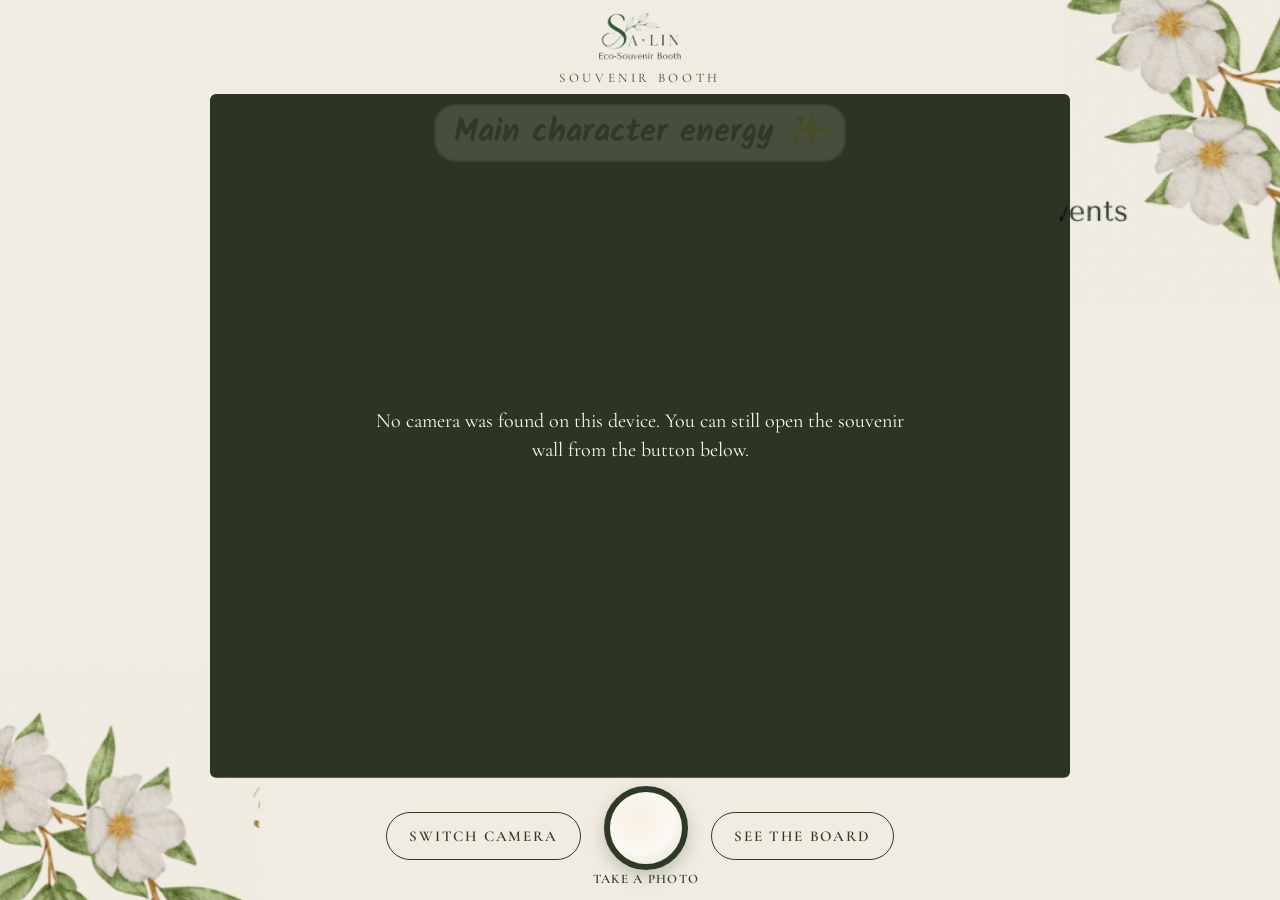
==== index.html @ fa70466e "Add SALIN Souvenir Booth PWA for the event iPad. Static booth and souvenir wall with on-device photo" ====
<!DOCTYPE html>
<html lang="en">
<head>
  <meta charset="utf-8">
  <meta name="viewport" content="width=device-width, initial-scale=1, viewport-fit=cover">
  <meta name="theme-color" content="#2F3A26">
  <meta name="apple-mobile-web-app-capable" content="yes">
  <meta name="mobile-web-app-capable" content="yes">
  <meta name="apple-mobile-web-app-status-bar-style" content="default">
  <meta name="apple-mobile-web-app-title" content="SALIN Booth">
  <title>SALIN Souvenir Booth</title>
  <link rel="manifest" href="manifest.json">
  <link rel="icon" type="image/png" sizes="192x192" href="assets/icons/icon-192.png">
  <link rel="apple-touch-icon" href="assets/icons/apple-touch-icon.png">
  <link rel="stylesheet" href="styles.css">
</head>
<body>
  <img class="fl fl-tr" src="assets/flower_tr.png" alt="" width="230" height="315">
  <img class="fl fl-bl" src="assets/flower_bl.png" alt="" width="270" height="241">

  <!-- BOOTH -->
  <section id="view-booth" class="view view-booth" aria-label="Photo booth">
    <header class="booth-head">
      <button type="button" class="logo-hit js-logo" title="SALIN" aria-label="SALIN logo">
        <img src="assets/logo.png" alt="SA·LIN Eco-Souvenir Booth">
      </button>
      <p class="eyebrow">Souvenir booth</p>
    </header>
    <div class="camera-stage">
      <div class="camera-frame">
        <video id="cam" autoplay muted playsinline webkit-playsinline></video>
        <div id="compliment" class="compliment" aria-live="polite"><span id="compliment-text"></span></div>
        <div id="countdown" class="countdown hidden" aria-live="assertive"></div>
        <div id="flash" class="flash"></div>
        <div id="cam-error" class="cam-error hidden" role="alert"></div>
      </div>
    </div>
    <div class="booth-actions">
      <button type="button" class="btn btn-ghost" id="btn-switch">Switch camera</button>
      <button type="button" class="shutter-wrap" id="btn-shutter" aria-label="Take a photo">
        <span class="shutter" aria-hidden="true"></span>
        <span class="shutter-label">Take a photo</span>
      </button>
      <button type="button" class="btn btn-ghost" id="btn-see-board">See the board</button>
    </div>
  </section>

  <!-- CAPTION -->
  <section id="view-caption" class="view view-caption hidden" aria-label="Write a message">
    <header class="booth-head">
      <button type="button" class="logo-hit js-logo" title="SALIN" aria-label="SALIN logo">
        <img src="assets/logo.png" alt="SA·LIN Eco-Souvenir Booth">
      </button>
      <p class="eyebrow">Write a short message</p>
    </header>
    <div class="caption-wrap">
      <img id="caption-preview" class="caption-preview" alt="Your photo">
      <p class="caption-label">Add a note for the wall</p>
      <textarea id="caption-input" maxlength="80" rows="2" placeholder="I'm lovin Salin!" autocomplete="off" autocapitalize="sentences"></textarea>
      <p class="char-count"><span id="char-count">0</span>/80</p>
      <div class="btn-row">
        <button type="button" class="btn btn-ghost" id="btn-retake">Retake</button>
        <button type="button" class="btn btn-gold btn-main" id="btn-pin">Pin it!</button>
      </div>
    </div>
  </section>

  <!-- BOARD -->
  <section id="view-board" class="view view-board hidden" aria-label="Souvenir wall">
    <img class="fl fl-tr" src="assets/flower_tr.png" alt="">
    <img class="fl fl-bl" src="assets/flower_bl.png" alt="">
    <header class="board-head">
      <button type="button" class="logo-hit js-logo" title="SALIN" aria-label="SALIN logo">
        <img src="assets/logo.png" alt="SA·LIN Eco-Souvenir Booth">
      </button>
      <div class="board-titles">
        <h1>Souvenir Wall</h1>
        <p id="board-event" class="board-event"></p>
      </div>
    </header>
    <div class="board-scroll" id="board-scroll">
      <div class="board-grid" id="board-grid"></div>
    </div>
    <footer class="board-foot">
      <div id="thanks-bar" class="thanks-bar hidden">
        <p>Thank you! Your photo is on the wall.</p>
        <button type="button" class="btn btn-main" id="btn-next">Next guest</button>
      </div>
      <button type="button" class="btn btn-ghost hidden" id="btn-back-booth">Back to booth</button>
      <p class="board-tag">Snap · Write · Pin it</p>
    </footer>
  </section>

  <!-- PIN GATE -->
  <div id="pin-modal" class="modal hidden" role="dialog" aria-modal="true" aria-labelledby="pin-title">
    <div class="modal-card">
      <h2 id="pin-title">Host access</h2>
      <div class="pin-dots" id="pin-dots" aria-hidden="true"></div>
      <div class="pad" id="pin-pad"></div>
      <p class="pad-msg" id="pin-msg"></p>
      <div class="btn-row" style="margin-top:14px">
        <button type="button" class="btn btn-ghost" id="btn-pin-cancel">Cancel</button>
      </div>
    </div>
  </div>

  <!-- ADMIN -->
  <div id="admin-modal" class="modal hidden" role="dialog" aria-modal="true" aria-labelledby="admin-title">
    <div class="admin-sheet">
      <header class="admin-head">
        <h2 id="admin-title">Host admin</h2>
        <div class="admin-status">
          <p class="admin-count" id="admin-count">✓ 0 photos saved</p>
          <p class="admin-persist" id="admin-persist"></p>
          <p class="admin-last-backup" id="admin-last-backup"></p>
        </div>
        <button type="button" class="btn btn-ghost" id="btn-admin-close">Close</button>
      </header>
      <p id="host-warn" class="admin-error hidden" role="status"></p>
      <p id="admin-backup-error" class="admin-error hidden"></p>

      <section class="admin-section">
        <h3>Event photos</h3>
        <div class="btn-row" style="justify-content:flex-start;margin-bottom:12px">
          <button type="button" class="btn" id="btn-export-all">Export all (backup so far)<span id="export-nudge" class="nudge hidden" aria-label="Backup recommended">•</span></button>
          <button type="button" class="btn btn-ghost" id="btn-pick">Pick photos</button>
          <button type="button" class="btn btn-gold hidden" id="btn-export-picked">Export selected</button>
          <button type="button" class="btn btn-ghost" id="btn-new-event">Start new event</button>
          <button type="button" class="btn btn-ghost" id="btn-setup-tips">Setup tips</button>
        </div>
        <p id="pick-hint" class="hidden" style="margin:0 0 10px;color:var(--muted)">Tick the photos to include, then tap Export selected. Guests never see this.</p>
        <div class="admin-grid" id="admin-grid"></div>
      </section>

      <section class="admin-section">
        <h3>Cloud backup</h3>
        <div class="switch-row">
          <button type="button" class="switch" id="backup-toggle" aria-pressed="false" aria-label="Cloud backup on or off"></button>
          <span id="backup-toggle-label">Off — photos stay on this tablet only</span>
        </div>
        <div class="field">
          <label for="backup-url">Web App URL</label>
          <input type="url" id="backup-url" placeholder="https://script.google.com/macros/s/…/exec" autocomplete="off" spellcheck="false">
        </div>
        <div class="field">
          <label for="backup-secret">Secret</label>
          <input type="password" id="backup-secret" placeholder="Paste the secret from the setup log" autocomplete="off" spellcheck="false">
        </div>
        <div class="field">
          <label for="event-name">Event name</label>
          <input type="text" id="event-name" maxlength="80" placeholder="SALIN Eco Souvenir Bar">
        </div>
        <div class="field">
          <label for="event-date">Event date</label>
          <input type="date" id="event-date">
        </div>
        <div class="btn-row" style="justify-content:flex-start">
          <button type="button" class="btn btn-ghost" id="btn-test">Test connection</button>
        </div>
        <p class="test-msg" id="test-msg"></p>
      </section>

      <section class="admin-section">
        <h3>Change PIN</h3>
        <div class="field">
          <label for="new-pin">New 4-digit PIN</label>
          <input type="password" id="new-pin" inputmode="numeric" maxlength="8" placeholder="1234" autocomplete="off">
        </div>
        <div class="btn-row" style="justify-content:flex-start">
          <button type="button" class="btn btn-ghost" id="btn-save-pin">Save PIN</button>
        </div>
        <p class="test-msg" id="pin-save-msg"></p>
      </section>
    </div>
  </div>

  <!-- START NEW EVENT -->
  <div id="newevent-modal" class="modal hidden" role="dialog" aria-modal="true" aria-labelledby="ne-title">
    <div class="modal-card ne-card">
      <h2 id="ne-title">Start new event</h2>

      <div id="ne-step-a" class="ne-step">
        <p id="ne-export-copy">Did you export this event's photos?</p>
        <p id="ne-export-count" class="ne-count"></p>
        <div class="btn-row">
          <button type="button" class="btn" id="ne-export-now">Export now</button>
          <button type="button" class="btn btn-ghost" id="ne-skip-export">Skip</button>
        </div>
      </div>

      <div id="ne-step-b" class="ne-step hidden">
        <p>Enter the host PIN to continue.</p>
        <div class="pin-dots" id="ne-pin-dots" aria-hidden="true"></div>
        <div class="pad" id="ne-pin-pad"></div>
        <p class="pad-msg" id="ne-pin-msg"></p>
      </div>

      <div id="ne-step-c" class="ne-step hidden">
        <p>This will clear the wall on this tablet (photos already in Google Drive stay there). Type <strong>CLEAR</strong> to enable the button.</p>
        <div class="field">
          <label for="ne-clear-type">Type CLEAR</label>
          <input type="text" id="ne-clear-type" autocomplete="off" spellcheck="false" placeholder="CLEAR">
        </div>
        <button type="button" class="btn btn-danger btn-block" id="ne-clear-wall" disabled>Clear wall</button>
      </div>

      <div id="ne-step-d" class="ne-step hidden">
        <p>Name the new event. The date will print on each souvenir photo, under “Souvenir Album”.</p>
        <div class="field">
          <label for="ne-event-name">Event name</label>
          <input type="text" id="ne-event-name" maxlength="80" placeholder="SALIN Eco Souvenir Bar">
        </div>
        <div class="field">
          <label for="ne-event-date">Event date</label>
          <input type="date" id="ne-event-date">
        </div>
        <button type="button" class="btn btn-block" id="ne-start">Start this event</button>
      </div>

      <div class="btn-row" style="margin-top:16px">
        <button type="button" class="btn btn-ghost" id="ne-cancel">Cancel</button>
      </div>
    </div>
  </div>

  <!-- SETUP TIPS (host only) -->
  <div id="setup-modal" class="modal hidden" role="dialog" aria-modal="true" aria-labelledby="setup-title">
    <div class="admin-sheet setup-sheet">
      <header class="admin-head">
        <h2 id="setup-title">Setup tips</h2>
        <button type="button" class="btn btn-ghost" id="btn-setup-close">Close</button>
      </header>
      <div class="setup-body" id="setup-body">
        <ol class="setup-list">
          <li>Open the booth from its <strong>https</strong> link (not a downloaded file). The camera needs a secure page.</li>
          <li>Add it to the Home Screen so photos are better protected and it opens like an app.
            <ul>
              <li><strong>iPad:</strong> Share button → <strong>Add to Home Screen</strong>.</li>
              <li><strong>Android:</strong> browser menu → <strong>Add to Home Screen</strong> or <strong>Install app</strong>.</li>
            </ul>
          </li>
          <li>During the event, lock the tablet to this app so guests cannot leave it.
            <ul>
              <li><strong>iPad Guided Access:</strong> Settings → Accessibility → Guided Access, turn it on, then triple-click the side (or Home) button to start. Set a passcode you remember.</li>
              <li><strong>Android app pinning:</strong> Settings → Security → App pinning (wording varies). Pin the SALIN booth, then use your PIN or fingerprint to unpin.</li>
            </ul>
          </li>
          <li>Never use a private or incognito tab. Photos may disappear when the tab closes.</li>
          <li>Never clear this browser's data or “website data” before you have exported the photos.</li>
          <li>At the end of the event, open Host admin (press and hold the logo) and tap <strong>Export all (backup so far)</strong>. Keep that ZIP in a safe place. If Cloud backup is on, also check that the Drive count matches.</li>
        </ol>
      </div>
    </div>
  </div>

  <script src="js/storage.js"></script>
  <script src="js/zip.js"></script>
  <script src="js/frame.js"></script>
  <script src="js/backup.js"></script>
  <script src="js/compliments.js"></script>
  <script src="js/app.js"></script>
</body>
</html>
---- styles.css ----
@font-face {
  font-family: "Kalam";
  src: url("assets/fonts/Kalam-Bold.ttf") format("truetype");
  font-weight: 700;
  font-style: normal;
  font-display: swap;
}
@font-face {
  font-family: "Cormorant Garamond";
  src: url("assets/fonts/CormorantGaramond.ttf") format("truetype");
  font-weight: 400 700;
  font-style: normal;
  font-display: swap;
}
@font-face {
  font-family: "Cormorant Garamond";
  src: url("assets/fonts/CormorantGaramond-Italic.ttf") format("truetype");
  font-weight: 400 700;
  font-style: italic;
  font-display: swap;
}

:root {
  --olive: #2F3A26;
  --cream: #F1ECE2;
  --board: #EFE8DA;
  --card: #FBF9F4;
  --gold: #B08D57;
  --ink: #3E4A33;
  --muted: #8A7A5C;
  --shadow: rgba(60, 55, 40, 0.22);
  --safe-t: env(safe-area-inset-top, 0px);
  --safe-b: env(safe-area-inset-bottom, 0px);
  --safe-l: env(safe-area-inset-left, 0px);
  --safe-r: env(safe-area-inset-right, 0px);
  --app-h: 100dvh;
  --vv-top: 0px;
}

*, *::before, *::after { box-sizing: border-box; }
html, body {
  margin: 0;
  padding: 0;
  width: 100%;
  max-width: 100%;
  height: 100%;
  overflow: hidden;
  background: var(--cream);
  color: var(--olive);
  font-family: "Cormorant Garamond", "Palatino Linotype", Palatino, "Times New Roman", serif;
}
img { max-width: 100%; height: auto; display: block; }
button, input, textarea { font: inherit; }
button {
  touch-action: manipulation;
  -webkit-tap-highlight-color: transparent;
  appearance: none;
  -webkit-appearance: none;
  border: 0;
  cursor: pointer;
}
.hidden { display: none !important; }

/* ---------- shared buttons ---------- */
.btn {
  display: inline-flex;
  align-items: center;
  justify-content: center;
  min-height: 48px;
  min-width: 48px;
  padding: 12px 22px;
  border-radius: 999px;
  background: var(--olive);
  color: var(--card);
  letter-spacing: 0.12em;
  text-transform: uppercase;
  font-size: 15px;
  font-weight: 600;
  line-height: 1.2;
  text-align: center;
  box-shadow: 0 4px 12px rgba(47, 58, 38, 0.18);
}
.btn:disabled { opacity: 0.5; cursor: default; }
.btn-gold { background: var(--gold); color: #fff; }
.btn-ghost {
  background: transparent;
  color: var(--olive);
  box-shadow: none;
  border: 1.5px solid var(--olive);
}
.btn-danger { background: #7a3a33; color: #fff; }
.btn-block { width: 100%; }
.btn-main {
  min-height: 64px;
  min-width: 64px;
  padding: 16px 28px;
  font-size: 18px;
}
#btn-pin, #btn-next { min-height: 64px; min-width: 64px; }
.btn-row {
  display: flex;
  flex-wrap: wrap;
  gap: 12px;
  align-items: center;
  justify-content: center;
}

/* ---------- flowers (shared) ---------- */
.fl {
  position: fixed;
  pointer-events: none;
  mix-blend-mode: multiply;
  z-index: 5;
}
.fl-tr { right: -10px; top: -10px; width: min(230px, 28vw); }
.fl-bl { left: -10px; bottom: -10px; width: min(270px, 34vw); }
#view-board .fl { position: absolute; }

/* ---------- views ---------- */
.view {
  position: fixed;
  top: var(--vv-top, 0px);
  left: 0;
  width: 100%;
  height: var(--app-h, 100dvh);
  max-height: var(--app-h, 100dvh);
  overflow: hidden;
}
.view-booth, .view-caption {
  background: var(--cream);
  display: flex;
  flex-direction: column;
  padding: calc(12px + var(--safe-t)) calc(20px + var(--safe-r)) calc(16px + var(--safe-b)) calc(20px + var(--safe-l));
  overflow-x: hidden;
  overflow-y: auto;
}

/* ---------- booth ---------- */
.booth-head {
  display: flex;
  flex-direction: column;
  align-items: center;
  gap: 4px;
  margin-bottom: 8px;
  z-index: 2;
  flex-shrink: 0;
}
.logo-hit {
  min-height: 48px;
  min-width: 48px;
  display: flex;
  align-items: center;
  justify-content: center;
  padding: 4px 8px;
  background: none;
  box-shadow: none;
  cursor: pointer;
}
.logo-hit img {
  height: 64px;
  width: auto;
  mix-blend-mode: multiply;
}
.eyebrow {
  font-size: 13px;
  letter-spacing: 0.28em;
  text-transform: uppercase;
  color: var(--ink);
  margin: 0;
}
.camera-stage {
  position: relative;
  flex: 1 1 auto;
  display: flex;
  align-items: center;
  justify-content: center;
  min-height: 0;
  width: 100%;
  max-width: 980px;
  margin: 0 auto;
  overflow: hidden;
}
.camera-frame {
  position: relative;
  width: 100%;
  max-width: 860px;
  max-height: 100%;
  aspect-ratio: 848 / 700;
  height: auto;
  background: #1c1a16;
  border-radius: 6px;
  overflow: hidden;
  isolation: isolate;
  transform: translateZ(0);
  clip-path: inset(0 round 6px);
  -webkit-clip-path: inset(0 round 6px);
  box-shadow: 0 18px 40px rgba(60, 55, 40, 0.18);
}
.camera-frame video, .camera-frame canvas, .camera-frame img.preview {
  position: absolute;
  inset: 0;
  width: 100%;
  height: 100%;
  object-fit: cover;
}
#cam { transform: scaleX(-1) translateZ(0); background: #1c1a16; }
.countdown {
  position: absolute;
  inset: 0;
  display: flex;
  align-items: center;
  justify-content: center;
  font-size: clamp(80px, 22vw, 180px);
  color: #FBF9F4;
  text-shadow: 0 4px 24px rgba(0,0,0,0.35);
  z-index: 3;
  pointer-events: none;
  font-weight: 600;
}
.flash {
  position: absolute;
  inset: 0;
  background: #fff;
  opacity: 0;
  z-index: 4;
  pointer-events: none;
}
.flash.on { animation: flash 0.35s ease-out; }
@keyframes flash {
  0% { opacity: 0.85; }
  100% { opacity: 0; }
}
.cam-error {
  position: absolute;
  inset: 0;
  display: flex;
  align-items: center;
  justify-content: center;
  padding: 24px;
  text-align: center;
  background: rgba(47, 58, 38, 0.88);
  color: var(--card);
  z-index: 3;
  font-size: 20px;
  line-height: 1.45;
}
.cam-error p { margin: 0; max-width: 28em; }
.booth-actions {
  display: flex;
  flex-wrap: wrap;
  gap: 12px;
  align-items: center;
  justify-content: center;
  margin-top: 12px;
  z-index: 2;
  padding-bottom: 4px;
  flex-shrink: 0;
}
.shutter-wrap {
  display: flex;
  flex-direction: column;
  align-items: center;
  justify-content: center;
  gap: 2px;
  background: transparent;
  box-shadow: none;
  border: 0;
  padding: 0;
  min-width: 64px;
  min-height: 64px;
  color: var(--olive);
}
.shutter-label {
  font-family: "Cormorant Garamond", "Palatino Linotype", Palatino, "Times New Roman", serif;
  font-size: 13px;
  letter-spacing: 0.1em;
  text-transform: uppercase;
  font-weight: 600;
  line-height: 1.1;
  white-space: nowrap;
}
.shutter {
  display: block;
  width: 84px;
  height: 84px;
  min-width: 84px;
  min-height: 84px;
  border-radius: 50%;
  background: radial-gradient(circle at 40% 36%, #f7efe2, #FBF9F4 55%, #e6dccb);
  border: 6px solid var(--olive);
  box-shadow: 0 6px 16px rgba(47, 58, 38, 0.25);
  padding: 0;
}
.shutter-wrap:active .shutter { transform: scale(0.96); }
.shutter-wrap:disabled,
.shutter-wrap[disabled] { opacity: 0.45; }
@media (orientation: landscape) and (max-height: 800px) {
  .shutter { width: 64px; height: 64px; min-width: 64px; min-height: 64px; border-width: 5px; }
}

/* ---------- caption ---------- */
.caption-wrap {
  width: 100%;
  max-width: 720px;
  margin: 0 auto;
  display: flex;
  flex-direction: column;
  gap: 14px;
  flex: 1;
}
.caption-preview {
  width: 100%;
  aspect-ratio: 848 / 700;
  object-fit: cover;
  border-radius: 6px;
  background: #ddd;
  box-shadow: 0 12px 26px var(--shadow);
}
.caption-label {
  font-size: 22px;
  letter-spacing: 0.08em;
  color: var(--ink);
  margin: 0;
  text-align: center;
}
#caption-input {
  width: 100%;
  min-height: 64px;
  resize: none;
  padding: 14px 16px;
  border: 1.5px solid var(--gold);
  border-radius: 8px;
  background: var(--card);
  color: var(--olive);
  font-family: "Kalam", "Segoe Print", "Comic Sans MS", cursive;
  font-size: 26px;
  font-weight: 700;
  line-height: 1.3;
  text-align: center;
}
#caption-input:focus { outline: 2px solid var(--olive); outline-offset: 2px; }
.char-count { text-align: right; color: var(--muted); font-size: 14px; letter-spacing: 0.08em; margin: 0; }

/* ---------- board (Kirby tablet wall) ---------- */
.view-board {
  background: var(--board);
  background-image:
    linear-gradient(rgba(63, 74, 51, 0.07) 1px, transparent 1px),
    linear-gradient(90deg, rgba(63, 74, 51, 0.07) 1px, transparent 1px);
  background-size: 40px 40px;
  display: flex;
  flex-direction: column;
  height: var(--app-h, 100dvh);
  max-height: var(--app-h, 100dvh);
  overflow: hidden;
}
.board-head {
  flex: 0 0 auto;
  display: flex;
  align-items: center;
  justify-content: center;
  gap: 18px;
  padding: calc(18px + var(--safe-t)) 16px 8px;
  text-align: center;
  z-index: 3;
  position: relative;
}
.board-head img {
  height: 64px;
  width: auto;
  mix-blend-mode: multiply;
}
.board-head h1 {
  margin: 0;
  font-size: clamp(22px, 2.6vw, 34px);
  font-weight: 400;
  letter-spacing: 0.22em;
  text-transform: uppercase;
  color: var(--ink);
}
.board-scroll {
  flex: 1 1 auto;
  min-height: 0;
  overflow-x: hidden;
  overflow-y: auto;
  -webkit-overflow-scrolling: touch;
  padding: 8px 1.5vw 12px;
  z-index: 2;
}
.board-grid {
  display: grid;
  grid-template-columns: repeat(4, minmax(0, 1fr));
  grid-auto-rows: var(--row-h, auto);
  gap: clamp(12px, 2vh, 24px) clamp(10px, 1.4vw, 22px);
  width: 100%;
  max-width: none;
  margin: 0 auto;
  padding: 8px 0 16px;
  align-items: stretch;
  box-sizing: border-box;
}
@media (max-width: 1024px) and (orientation: portrait) {
  .board-grid { grid-template-columns: repeat(2, minmax(0, 1fr)); }
}
@media (max-width: 700px) {
  .board-grid { grid-template-columns: repeat(2, minmax(0, 1fr)); gap: 22px 14px; }
  .board-head { flex-direction: column; gap: 2px; }
  .board-head img { height: 52px; }
  .board-head h1 { letter-spacing: 0.16em; font-size: 18px; }
}
@media (max-width: 420px) {
  .board-grid { grid-template-columns: 1fr; max-width: 320px; }
}

.pin-card {
  position: relative;
  width: 100%;
  height: 100%;
  aspect-ratio: 360 / 400;
  background: var(--card);
  border-radius: 4px;
  box-shadow: 0 12px 26px var(--shadow);
  transform: rotate(var(--tilt, 0deg));
  transform-origin: 50% 8%;
}
.pin-card.is-new { animation: dropIn 0.7s ease-out; }
@keyframes dropIn {
  0% { opacity: 0; transform: translateY(-48px) rotate(var(--tilt, 0deg)); }
  70% { opacity: 1; transform: translateY(6px) rotate(var(--tilt, 0deg)); }
  100% { opacity: 1; transform: translateY(0) rotate(var(--tilt, 0deg)); }
}
.pin {
  position: absolute;
  left: 50%;
  top: 0;
  width: 7.8%;
  min-width: 16px;
  aspect-ratio: 1;
  transform: translate(-50%, -42%);
  border-radius: 50%;
  background: radial-gradient(circle at 35% 35%, #F1D9A6, #B08D57 55%, #7a5e33);
  box-shadow: 0 4px 6px rgba(0, 0, 0, 0.3);
  z-index: 2;
  pointer-events: none;
}
.pin-photo {
  position: absolute;
  left: 5%;
  top: 4.5%;
  width: 90%;
  height: 72.5%;
  object-fit: cover;
  background: #ddd;
  border-radius: 1px;
}
.pin-msg {
  position: absolute;
  left: 4%;
  right: 4%;
  top: 79.5%;
  text-align: center;
  font-family: "Kalam", "Segoe Print", "Comic Sans MS", cursive;
  font-weight: 700;
  font-size: clamp(18px, 2vw, 22px);
  color: var(--olive);
  line-height: 1.15;
  overflow: hidden;
  max-height: 2.4em;
}
.pin-msg::after {
  content: "";
  display: block;
  width: 42%;
  max-width: 150px;
  height: 4px;
  background: var(--gold);
  margin: 3px auto 0;
  border-radius: 3px;
}
.board-empty {
  text-align: center;
  color: var(--muted);
  font-size: 22px;
  letter-spacing: 0.08em;
  padding: 48px 16px;
  grid-column: 1 / -1;
}

.board-foot {
  flex: 0 0 auto;
  position: relative;
  z-index: 3;
  padding: 8px calc(16px + var(--safe-r)) calc(14px + var(--safe-b)) calc(16px + var(--safe-l));
  text-align: center;
  background: linear-gradient(to bottom, rgba(239,232,218,0), var(--board) 28%);
}
.board-tag {
  margin: 0 0 8px;
  font-size: clamp(12px, 1.8vw, 20px);
  letter-spacing: 0.28em;
  color: var(--muted);
  text-transform: uppercase;
}
.thanks-bar {
  display: flex;
  flex-wrap: wrap;
  align-items: center;
  justify-content: center;
  gap: 12px;
  background: rgba(251, 249, 244, 0.92);
  border: 1px solid rgba(176, 141, 87, 0.45);
  border-radius: 16px;
  padding: 10px 14px;
  margin: 0 auto 8px;
  max-width: 720px;
}
.thanks-bar p {
  margin: 0;
  font-family: "Kalam", cursive;
  font-size: 22px;
  color: var(--olive);
}

/* ---------- admin + PIN ---------- */
.modal {
  position: fixed;
  top: var(--vv-top, 0px);
  left: 0;
  width: 100%;
  height: var(--app-h, 100dvh);
  background: rgba(47, 58, 38, 0.55);
  z-index: 40;
  display: flex;
  align-items: center;
  justify-content: center;
  padding: calc(16px + var(--safe-t)) 16px calc(16px + var(--safe-b));
  overflow: auto;
}
.modal-card {
  background: var(--card);
  color: var(--olive);
  width: min(520px, 100%);
  border-radius: 12px;
  padding: 22px 22px 20px;
  box-shadow: 0 18px 40px rgba(60, 55, 40, 0.25);
  position: relative;
}
.modal-card h2 {
  margin: 0 0 8px;
  font-weight: 600;
  letter-spacing: 0.14em;
  text-transform: uppercase;
  font-size: 22px;
  text-align: center;
}
.pin-dots {
  display: flex;
  justify-content: center;
  gap: 12px;
  margin: 16px 0 18px;
}
.pin-dot {
  width: 14px;
  height: 14px;
  border-radius: 50%;
  border: 2px solid var(--olive);
  background: transparent;
}
.pin-dot.on { background: var(--olive); }
.pad {
  display: grid;
  grid-template-columns: repeat(3, 1fr);
  gap: 8px;
  max-width: 280px;
  margin: 0 auto;
}
.pad button {
  min-height: 56px;
  min-width: 56px;
  border-radius: 12px;
  background: var(--cream);
  color: var(--olive);
  font-size: 22px;
  font-weight: 600;
}
.pad-msg { text-align: center; color: #7a3a33; min-height: 1.4em; margin: 10px 0 0; }

.admin-sheet {
  background: var(--card);
  width: min(980px, 100%);
  max-height: min(920px, 100%);
  overflow: auto;
  border-radius: 12px;
  padding: 18px 20px 28px;
  box-shadow: 0 18px 40px rgba(60, 55, 40, 0.25);
}
.admin-head {
  display: flex;
  flex-wrap: wrap;
  align-items: center;
  justify-content: space-between;
  gap: 10px;
  border-bottom: 1px solid rgba(176, 141, 87, 0.35);
  padding-bottom: 12px;
  margin-bottom: 16px;
}
.admin-head h2 {
  margin: 0;
  letter-spacing: 0.12em;
  text-transform: uppercase;
  font-size: 22px;
}
.admin-count {
  margin: 0;
  color: var(--ink);
  letter-spacing: 0.04em;
  font-size: 18px;
}
.admin-error {
  background: #f8ebe8;
  color: #7a3a33;
  padding: 10px 12px;
  border-radius: 8px;
  margin: 0 0 14px;
  font-size: 16px;
}
.admin-section {
  margin: 0 0 22px;
  padding: 0 0 8px;
}
.admin-section h3 {
  margin: 0 0 10px;
  letter-spacing: 0.12em;
  text-transform: uppercase;
  font-size: 15px;
  color: var(--muted);
}
.field { margin: 0 0 12px; }
.field label {
  display: block;
  margin: 0 0 6px;
  font-size: 15px;
  letter-spacing: 0.06em;
  color: var(--ink);
}
.field input[type="text"],
.field input[type="password"],
.field input[type="url"],
.field input[type="date"] {
  width: 100%;
  min-height: 48px;
  padding: 10px 12px;
  border: 1.5px solid rgba(176, 141, 87, 0.7);
  border-radius: 8px;
  background: #fff;
  color: var(--olive);
  font-size: 16px;
}
.switch-row {
  display: flex;
  align-items: center;
  gap: 12px;
  min-height: 48px;
  margin-bottom: 12px;
}
.switch {
  position: relative;
  width: 72px;
  height: 48px;
  min-width: 48px;
  min-height: 48px;
  border-radius: 999px;
  background: #c9c2b4;
  padding: 0;
  box-shadow: none;
  flex: 0 0 auto;
}
.switch::after {
  content: "";
  position: absolute;
  top: 4px;
  left: 4px;
  width: 40px;
  height: 40px;
  border-radius: 50%;
  background: #fff;
  transition: transform 0.18s ease;
}
.switch.on { background: var(--olive); }
.switch.on::after { transform: translateX(24px); }
.admin-grid {
  display: grid;
  grid-template-columns: repeat(auto-fill, minmax(140px, 1fr));
  gap: 12px;
}
.admin-tile {
  position: relative;
  background: var(--cream);
  border-radius: 8px;
  overflow: hidden;
  border: 2px solid transparent;
}
.admin-tile.picked { border-color: var(--olive); }
.admin-tile img { width: 100%; aspect-ratio: 848 / 700; object-fit: cover; }
.admin-tile figcaption {
  margin: 0;
  padding: 6px 8px 8px;
  font-family: "Kalam", cursive;
  font-size: 13px;
  line-height: 1.2;
  max-height: 2.6em;
  overflow: hidden;
}
.tile-actions { padding: 0 8px 8px; }
.tile-check {
  position: absolute;
  top: 4px;
  left: 4px;
  width: 48px;
  height: 48px;
  accent-color: var(--olive);
}
.test-msg { margin: 8px 0 0; min-height: 1.3em; font-size: 15px; color: var(--ink); }
.test-msg.bad { color: #7a3a33; }
.test-msg.good { color: var(--olive); }

@media (orientation: landscape) and (min-width: 900px) {
  .view-booth { padding-top: calc(6px + var(--safe-t)); padding-bottom: calc(10px + var(--safe-b)); overflow: hidden; }
  .logo-hit img { height: 52px; }
  .camera-stage { min-height: 0; }
  .booth-actions { margin-top: 8px; }
  .view-caption { overflow: hidden; }
  .caption-wrap { flex: 1; min-height: 0; overflow: hidden; }
  .caption-preview {
    flex: 1 1 auto;
    min-height: 0;
    width: auto;
    max-width: 100%;
    max-height: calc(var(--app-h, 100dvh) - 300px);
    margin-left: auto;
    margin-right: auto;
  }
  .caption-wrap .btn-row { flex-shrink: 0; }
}

@media (prefers-reduced-motion: reduce) {
  .pin-card.is-new { animation: none; }
  .flash.on { animation: none; opacity: 0; }
}

/* ---------- live compliments (overlay only, never in the saved photo) ---------- */
.compliment {
  position: absolute;
  top: 10px;
  left: 50%;
  transform: translateX(-50%);
  z-index: 2;
  max-width: calc(100% - 24px);
  background: var(--cream);
  color: var(--olive);
  border: 2px solid var(--gold);
  border-radius: 22px;
  padding: 8px 18px;
  font-family: "Kalam", "Segoe Print", "Comic Sans MS", cursive;
  font-weight: 700;
  font-size: 28px;
  line-height: 1.2;
  text-align: center;
  white-space: nowrap;
  overflow: hidden;
  pointer-events: none;
  opacity: 0;
  transition: opacity 0.28s ease;
  box-shadow: 0 6px 16px rgba(47, 58, 38, 0.16);
}
.compliment.show { opacity: 1; }
.compliment span { display: inline; }
.compliment::after {
  content: "";
  position: absolute;
  left: 50%;
  bottom: -7px;
  width: 12px;
  height: 12px;
  background: var(--cream);
  border-right: 2px solid var(--gold);
  border-bottom: 2px solid var(--gold);
  transform: translateX(-50%) rotate(45deg);
}

.board-titles { text-align: left; }
.board-titles h1 { text-align: left; }
.board-event {
  margin: 2px 0 0;
  font-size: clamp(13px, 1.6vw, 18px);
  letter-spacing: 0.08em;
  color: var(--muted);
  font-style: italic;
}
@media (max-width: 700px) {
  .board-titles { text-align: center; }
  .board-titles h1 { text-align: center; }
}

.admin-status { flex: 1 1 220px; min-width: 0; }
.admin-persist, .admin-last-backup {
  margin: 2px 0 0;
  font-size: 15px;
  letter-spacing: 0.03em;
  color: var(--ink);
}
.nudge {
  display: inline-block;
  margin-left: 8px;
  width: 12px;
  height: 12px;
  min-width: 12px;
  border-radius: 50%;
  background: #c45c3e;
  color: transparent;
  overflow: hidden;
  vertical-align: middle;
  box-shadow: 0 0 0 2px #fff;
}
#btn-export-all { position: relative; }

.ne-card { max-width: 520px; width: min(520px, 100%); }
.ne-step p { margin: 0 0 14px; font-size: 18px; line-height: 1.4; text-align: center; }
.ne-count { font-size: 22px; letter-spacing: 0.06em; color: var(--ink); }
#ne-clear-wall:disabled { opacity: 0.4; cursor: default; }
.setup-sheet { width: min(720px, 100%); }
.setup-list { margin: 0; padding: 0 0 0 1.2em; font-size: 18px; line-height: 1.5; }
.setup-list li { margin: 0 0 14px; }
.setup-list ul { margin: 8px 0 0; padding-left: 1.1em; }

@media (max-width: 700px) {
  .compliment { font-size: 28px; padding: 6px 12px; top: 8px; }
}

/* iPad keyboard (~bottom 40%): keep photo, message, and Pin it! in the remaining visual viewport */
body.keyboard-open .view-caption {
  height: var(--app-h, 100dvh);
  max-height: var(--app-h, 100dvh);
  overflow: hidden;
  padding-top: calc(4px + var(--safe-t));
  padding-bottom: 4px;
}
body.keyboard-open .booth-head { margin-bottom: 0; flex-shrink: 0; }
body.keyboard-open .logo-hit img { height: 36px; }
body.keyboard-open .eyebrow { display: none; }
body.keyboard-open .caption-wrap {
  flex: 1;
  min-height: 0;
  gap: 6px;
  overflow: hidden;
  justify-content: flex-start;
}
body.keyboard-open .caption-preview {
  flex: 0 1 auto;
  min-height: 0;
  width: auto;
  max-width: 100%;
  max-height: 42%;
  margin: 0 auto;
  aspect-ratio: 848 / 700;
  object-fit: cover;
}
body.keyboard-open .caption-label { font-size: 16px; margin: 0; }
body.keyboard-open #caption-input { min-height: 56px; font-size: 22px; padding: 8px 12px; flex-shrink: 0; }
body.keyboard-open .char-count { margin: 0; }
body.keyboard-open .caption-wrap .btn-row { flex-shrink: 0; margin-top: 0; }

@media (orientation: landscape) and (min-width: 900px) {
  .board-grid { grid-template-columns: repeat(4, minmax(0, 1fr)); }
  .pin-card { aspect-ratio: auto; height: 100%; min-height: 0; }
}
@media (display-mode: standalone) {
  /* Home Screen app: visualViewport is already the full screen; safe-area insets still apply. */
}
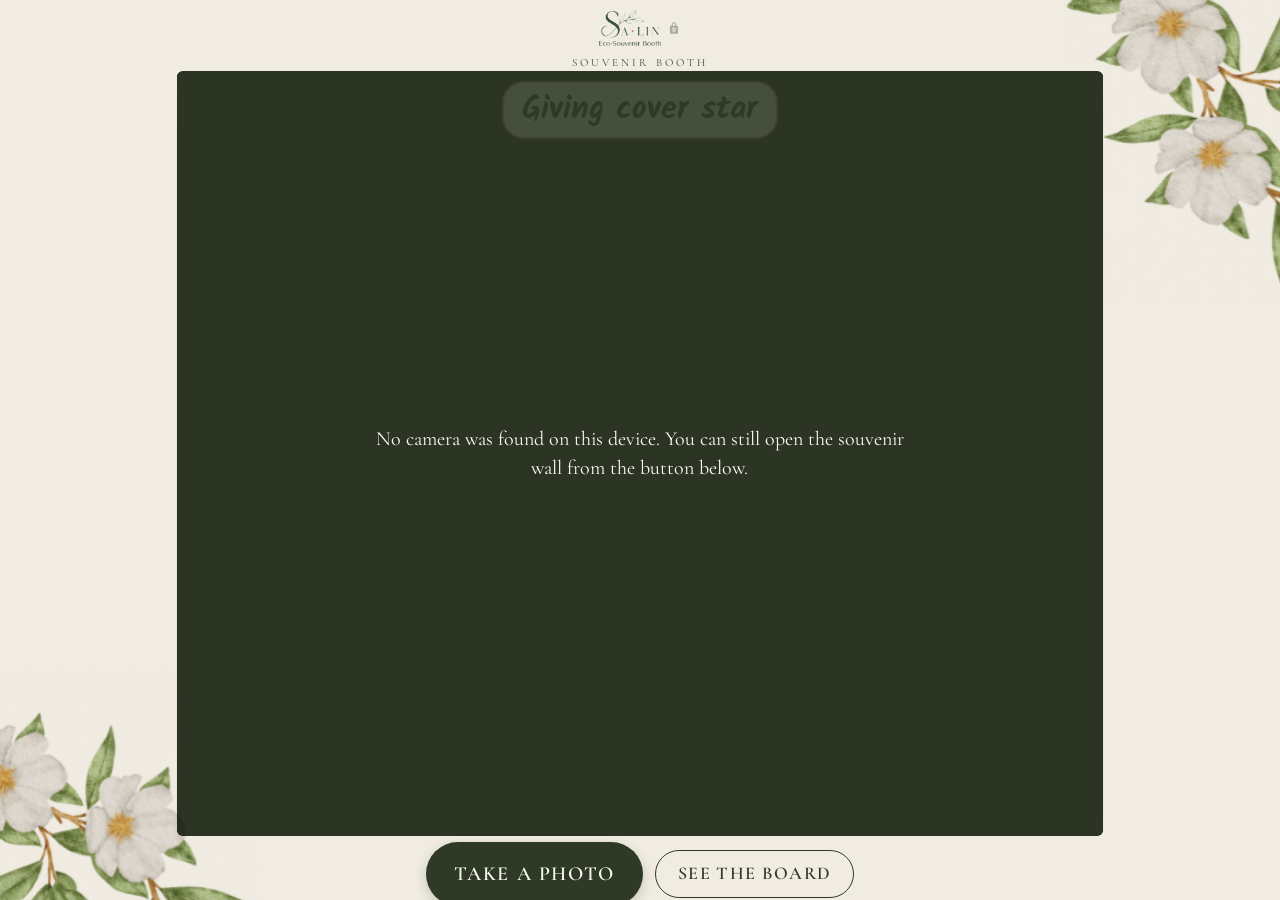
==== commit fcd7eb76: "Fix QC issues for the 13-inch iPad booth. Replace flower corners with Kirby's cleaned handoff art, r" ====
--- a/index.html
+++ b/index.html
@@ -23,6 +23,11 @@
     <header class="booth-head">
       <button type="button" class="logo-hit js-logo" title="SALIN" aria-label="SALIN logo">
         <img src="assets/logo.png" alt="SA·LIN Eco-Souvenir Booth">
+        <span class="logo-lock" aria-hidden="true">
+          <svg viewBox="0 0 24 24" width="14" height="14" focusable="false">
+            <path fill="currentColor" d="M17 8h-1V6a4 4 0 1 0-8 0v2H7a2 2 0 0 0-2 2v10a2 2 0 0 0 2 2h10a2 2 0 0 0 2-2V10a2 2 0 0 0-2-2zm-7-2a2 2 0 1 1 4 0v2h-4V6zm5 12H9v-2h6v2zm0-4H9v-2h6v2z"/>
+          </svg>
+        </span>
       </button>
       <p class="eyebrow">Souvenir booth</p>
     </header>
@@ -36,12 +41,8 @@
       </div>
     </div>
     <div class="booth-actions">
-      <button type="button" class="btn btn-ghost" id="btn-switch">Switch camera</button>
-      <button type="button" class="shutter-wrap" id="btn-shutter" aria-label="Take a photo">
-        <span class="shutter" aria-hidden="true"></span>
-        <span class="shutter-label">Take a photo</span>
-      </button>
-      <button type="button" class="btn btn-ghost" id="btn-see-board">See the board</button>
+      <button type="button" class="shutter-wrap" id="btn-shutter" aria-label="Take a photo">Take a photo</button>
+      <button type="button" class="btn btn-ghost btn-see-board" id="btn-see-board">See the board</button>
     </div>
   </section>
 
@@ -50,6 +51,11 @@
     <header class="booth-head">
       <button type="button" class="logo-hit js-logo" title="SALIN" aria-label="SALIN logo">
         <img src="assets/logo.png" alt="SA·LIN Eco-Souvenir Booth">
+        <span class="logo-lock" aria-hidden="true">
+          <svg viewBox="0 0 24 24" width="14" height="14" focusable="false">
+            <path fill="currentColor" d="M17 8h-1V6a4 4 0 1 0-8 0v2H7a2 2 0 0 0-2 2v10a2 2 0 0 0 2 2h10a2 2 0 0 0 2-2V10a2 2 0 0 0-2-2zm-7-2a2 2 0 1 1 4 0v2h-4V6zm5 12H9v-2h6v2zm0-4H9v-2h6v2z"/>
+          </svg>
+        </span>
       </button>
       <p class="eyebrow">Write a short message</p>
     </header>
@@ -72,6 +78,11 @@
     <header class="board-head">
       <button type="button" class="logo-hit js-logo" title="SALIN" aria-label="SALIN logo">
         <img src="assets/logo.png" alt="SA·LIN Eco-Souvenir Booth">
+        <span class="logo-lock" aria-hidden="true">
+          <svg viewBox="0 0 24 24" width="14" height="14" focusable="false">
+            <path fill="currentColor" d="M17 8h-1V6a4 4 0 1 0-8 0v2H7a2 2 0 0 0-2 2v10a2 2 0 0 0 2 2h10a2 2 0 0 0 2-2V10a2 2 0 0 0-2-2zm-7-2a2 2 0 1 1 4 0v2h-4V6zm5 12H9v-2h6v2zm0-4H9v-2h6v2z"/>
+          </svg>
+        </span>
       </button>
       <div class="board-titles">
         <h1>Souvenir Wall</h1>
@@ -118,16 +129,31 @@
       </header>
       <p id="host-warn" class="admin-error hidden" role="status"></p>
       <p id="admin-backup-error" class="admin-error hidden"></p>
+      <p id="pin-default-banner" class="pin-banner hidden" role="status">Change your PIN from 1234</p>
+
+      <section class="admin-section" id="admin-pin-section">
+        <h3>Change PIN</h3>
+        <div class="field">
+          <label for="new-pin">New 4-digit PIN</label>
+          <input type="password" id="new-pin" inputmode="numeric" maxlength="8" placeholder="1234" autocomplete="off">
+        </div>
+        <div class="btn-row" style="justify-content:flex-start">
+          <button type="button" class="btn btn-ghost" id="btn-save-pin">Save PIN</button>
+        </div>
+        <p class="test-msg" id="pin-save-msg"></p>
+      </section>
 
       <section class="admin-section">
         <h3>Event photos</h3>
         <div class="btn-row" style="justify-content:flex-start;margin-bottom:12px">
           <button type="button" class="btn" id="btn-export-all">Export all (backup so far)<span id="export-nudge" class="nudge hidden" aria-label="Backup recommended">•</span></button>
+          <button type="button" class="btn" id="btn-save-photos">Save to Photos</button>
           <button type="button" class="btn btn-ghost" id="btn-pick">Pick photos</button>
           <button type="button" class="btn btn-gold hidden" id="btn-export-picked">Export selected</button>
           <button type="button" class="btn btn-ghost" id="btn-new-event">Start new event</button>
           <button type="button" class="btn btn-ghost" id="btn-setup-tips">Setup tips</button>
         </div>
+        <p class="test-msg" id="save-photos-msg"></p>
         <p id="pick-hint" class="hidden" style="margin:0 0 10px;color:var(--muted)">Tick the photos to include, then tap Export selected. Guests never see this.</p>
         <div class="admin-grid" id="admin-grid"></div>
       </section>
@@ -161,15 +187,12 @@
       </section>
 
       <section class="admin-section">
-        <h3>Change PIN</h3>
-        <div class="field">
-          <label for="new-pin">New 4-digit PIN</label>
-          <input type="password" id="new-pin" inputmode="numeric" maxlength="8" placeholder="1234" autocomplete="off">
-        </div>
+        <h3>Camera</h3>
+        <p class="admin-note">Guests always use this tablet’s camera. Switch to the other camera only if you need to.</p>
         <div class="btn-row" style="justify-content:flex-start">
-          <button type="button" class="btn btn-ghost" id="btn-save-pin">Save PIN</button>
-        </div>
-        <p class="test-msg" id="pin-save-msg"></p>
+          <button type="button" class="btn btn-ghost" id="btn-admin-switch">Switch camera</button>
+        </div>
+        <p class="test-msg" id="admin-facing-msg"></p>
       </section>
     </div>
   </div>
--- a/styles.css
+++ b/styles.css
@@ -149,13 +149,25 @@
   min-height: 48px;
   min-width: 48px;
   display: flex;
-  align-items: center;
-  justify-content: center;
+  flex-direction: row;
+  align-items: center;
+  justify-content: center;
+  gap: 6px;
   padding: 4px 8px;
   background: none;
   box-shadow: none;
   cursor: pointer;
 }
+.logo-lock {
+  display: inline-flex;
+  align-items: center;
+  justify-content: center;
+  color: var(--olive);
+  opacity: 0.35;
+  flex-shrink: 0;
+  line-height: 0;
+}
+.logo-lock svg { display: block; }
 .logo-hit img {
   height: 64px;
   width: auto;
@@ -257,45 +269,32 @@
   flex-shrink: 0;
 }
 .shutter-wrap {
-  display: flex;
-  flex-direction: column;
-  align-items: center;
-  justify-content: center;
-  gap: 2px;
-  background: transparent;
-  box-shadow: none;
-  border: 0;
-  padding: 0;
+  display: inline-flex;
+  align-items: center;
+  justify-content: center;
   min-width: 64px;
   min-height: 64px;
-  color: var(--olive);
-}
-.shutter-label {
+  padding: 16px 28px;
+  border-radius: 999px;
+  background: #2F3A26;
+  color: #FBF9F4;
   font-family: "Cormorant Garamond", "Palatino Linotype", Palatino, "Times New Roman", serif;
-  font-size: 13px;
-  letter-spacing: 0.1em;
+  font-size: 20px;
+  font-weight: 600;
+  letter-spacing: 0.08em;
   text-transform: uppercase;
-  font-weight: 600;
-  line-height: 1.1;
+  line-height: 1.2;
   white-space: nowrap;
-}
-.shutter {
-  display: block;
-  width: 84px;
-  height: 84px;
-  min-width: 84px;
-  min-height: 84px;
-  border-radius: 50%;
-  background: radial-gradient(circle at 40% 36%, #f7efe2, #FBF9F4 55%, #e6dccb);
-  border: 6px solid var(--olive);
-  box-shadow: 0 6px 16px rgba(47, 58, 38, 0.25);
-  padding: 0;
-}
-.shutter-wrap:active .shutter { transform: scale(0.96); }
+  box-shadow: 0 4px 12px rgba(47, 58, 38, 0.22);
+}
+.shutter-wrap:active { transform: scale(0.98); }
 .shutter-wrap:disabled,
 .shutter-wrap[disabled] { opacity: 0.45; }
-@media (orientation: landscape) and (max-height: 800px) {
-  .shutter { width: 64px; height: 64px; min-width: 64px; min-height: 64px; border-width: 5px; }
+.btn-see-board,
+#btn-see-board {
+  font-size: 18px;
+  min-height: 48px;
+  letter-spacing: 0.08em;
 }
 
 /* ---------- caption ---------- */
@@ -423,11 +422,27 @@
   transform: rotate(var(--tilt, 0deg));
   transform-origin: 50% 8%;
 }
-.pin-card.is-new { animation: dropIn 0.7s ease-out; }
-@keyframes dropIn {
-  0% { opacity: 0; transform: translateY(-48px) rotate(var(--tilt, 0deg)); }
-  70% { opacity: 1; transform: translateY(6px) rotate(var(--tilt, 0deg)); }
-  100% { opacity: 1; transform: translateY(0) rotate(var(--tilt, 0deg)); }
+.pin-card.is-new {
+  animation: pinHighlight 6s ease-out;
+  z-index: 4;
+}
+@keyframes pinHighlight {
+  0% {
+    transform: scale(1.05) rotate(var(--tilt, 0deg));
+    box-shadow: 0 0 0 6px rgba(176, 141, 87, 0.7), 0 18px 36px var(--shadow);
+  }
+  18% {
+    transform: scale(1.06) rotate(var(--tilt, 0deg));
+    box-shadow: 0 0 0 5px rgba(176, 141, 87, 0.6), 0 16px 32px var(--shadow);
+  }
+  70% {
+    transform: scale(1.03) rotate(var(--tilt, 0deg));
+    box-shadow: 0 0 0 4px rgba(176, 141, 87, 0.35), 0 14px 28px var(--shadow);
+  }
+  100% {
+    transform: scale(1) rotate(var(--tilt, 0deg));
+    box-shadow: 0 12px 26px var(--shadow);
+  }
 }
 .pin {
   position: absolute;
@@ -690,7 +705,7 @@
 .switch.on::after { transform: translateX(24px); }
 .admin-grid {
   display: grid;
-  grid-template-columns: repeat(auto-fill, minmax(140px, 1fr));
+  grid-template-columns: repeat(auto-fill, minmax(180px, 1fr));
   gap: 12px;
 }
 .admin-tile {
@@ -711,7 +726,37 @@
   max-height: 2.6em;
   overflow: hidden;
 }
-.tile-actions { padding: 0 8px 8px; }
+.tile-actions {
+  display: flex;
+  justify-content: flex-end;
+  padding: 4px 8px 8px;
+}
+.btn-icon-delete {
+  display: inline-flex;
+  align-items: center;
+  justify-content: center;
+  width: 48px;
+  height: 48px;
+  min-width: 48px;
+  min-height: 48px;
+  padding: 0;
+  border-radius: 10px;
+  background: #7a3a33;
+  color: #fff;
+  box-shadow: none;
+}
+.btn-icon-delete svg { display: block; width: 22px; height: 22px; }
+.pin-banner {
+  margin: 0 0 14px;
+  padding: 10px 14px;
+  border-radius: 8px;
+  background: rgba(176, 141, 87, 0.18);
+  color: var(--olive);
+  font-size: 17px;
+  letter-spacing: 0.03em;
+  text-align: center;
+}
+.admin-note { margin: 0 0 10px; font-size: 16px; color: var(--ink); }
 .tile-check {
   position: absolute;
   top: 4px;
@@ -725,10 +770,26 @@
 .test-msg.good { color: var(--olive); }
 
 @media (orientation: landscape) and (min-width: 900px) {
-  .view-booth { padding-top: calc(6px + var(--safe-t)); padding-bottom: calc(10px + var(--safe-b)); overflow: hidden; }
-  .logo-hit img { height: 52px; }
-  .camera-stage { min-height: 0; }
-  .booth-actions { margin-top: 8px; }
+  .view-booth { padding-top: calc(4px + var(--safe-t)); padding-bottom: calc(8px + var(--safe-b)); overflow: hidden; }
+  .view-booth .booth-head { margin-bottom: 2px; }
+  .view-booth .logo-hit img { height: 40px; }
+  .view-booth .eyebrow { font-size: 11px; }
+  .camera-stage {
+    flex: 0 0 auto;
+    width: 100%;
+    max-width: none;
+    min-height: 0;
+    height: calc(var(--app-h, 100dvh) * 0.85);
+    max-height: calc(var(--app-h, 100dvh) * 0.85);
+  }
+  .camera-frame {
+    height: 100%;
+    width: auto;
+    max-height: 100%;
+    max-width: 100%;
+    aspect-ratio: 848 / 700;
+  }
+  .booth-actions { margin-top: 6px; }
   .view-caption { overflow: hidden; }
   .caption-wrap { flex: 1; min-height: 0; overflow: hidden; }
   .caption-preview {
@@ -744,7 +805,10 @@
 }
 
 @media (prefers-reduced-motion: reduce) {
-  .pin-card.is-new { animation: none; }
+  .pin-card.is-new {
+    animation: none;
+    box-shadow: 0 0 0 4px rgba(176, 141, 87, 0.55), 0 12px 26px var(--shadow);
+  }
   .flash.on { animation: none; opacity: 0; }
 }
 
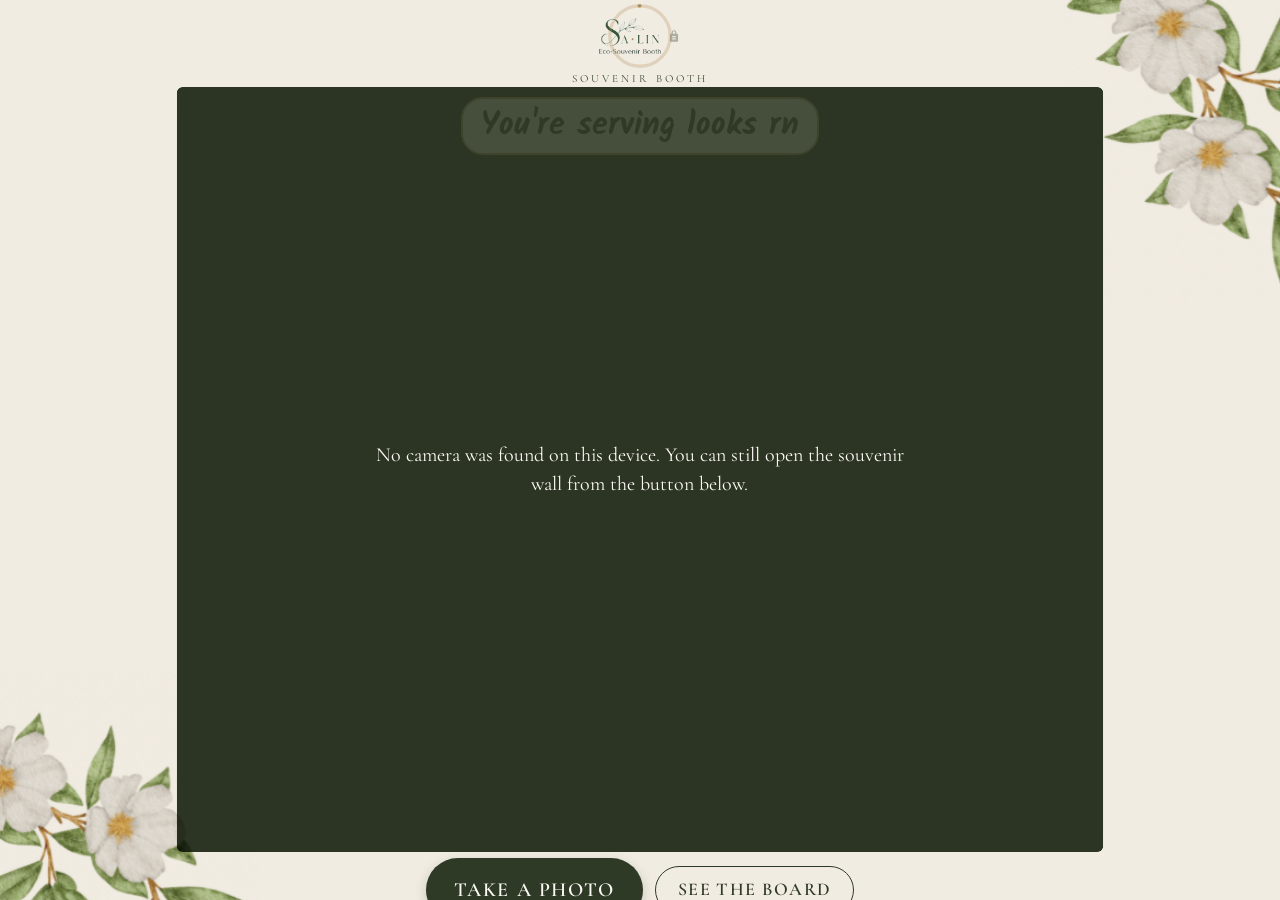
==== commit 1d4db7bb: "Fix iPad host-admin entry: hold ring, 5-tap fallback, numeric PIN. Prevent the iOS callout from eati" ====
--- a/index.html
+++ b/index.html
@@ -22,8 +22,14 @@
   <section id="view-booth" class="view view-booth" aria-label="Photo booth">
     <header class="booth-head">
       <button type="button" class="logo-hit js-logo" title="SALIN" aria-label="SALIN logo">
-        <img src="assets/logo.png" alt="SA·LIN Eco-Souvenir Booth">
-        <span class="logo-lock" aria-hidden="true">
+        <span class="logo-ring" aria-hidden="true">
+          <svg viewBox="0 0 36 36" focusable="false">
+            <circle class="logo-ring-track" cx="18" cy="18" r="16" fill="none" pathLength="100"></circle>
+            <circle class="logo-ring-bar" cx="18" cy="18" r="16" fill="none" pathLength="100"></circle>
+          </svg>
+        </span>
+        <img src="assets/logo.png" alt="SA·LIN Eco-Souvenir Booth" draggable="false">
+        <span class="logo-lock" aria-hidden="true" draggable="false">
           <svg viewBox="0 0 24 24" width="14" height="14" focusable="false">
             <path fill="currentColor" d="M17 8h-1V6a4 4 0 1 0-8 0v2H7a2 2 0 0 0-2 2v10a2 2 0 0 0 2 2h10a2 2 0 0 0 2-2V10a2 2 0 0 0-2-2zm-7-2a2 2 0 1 1 4 0v2h-4V6zm5 12H9v-2h6v2zm0-4H9v-2h6v2z"/>
           </svg>
@@ -50,8 +56,14 @@
   <section id="view-caption" class="view view-caption hidden" aria-label="Write a message">
     <header class="booth-head">
       <button type="button" class="logo-hit js-logo" title="SALIN" aria-label="SALIN logo">
-        <img src="assets/logo.png" alt="SA·LIN Eco-Souvenir Booth">
-        <span class="logo-lock" aria-hidden="true">
+        <span class="logo-ring" aria-hidden="true">
+          <svg viewBox="0 0 36 36" focusable="false">
+            <circle class="logo-ring-track" cx="18" cy="18" r="16" fill="none" pathLength="100"></circle>
+            <circle class="logo-ring-bar" cx="18" cy="18" r="16" fill="none" pathLength="100"></circle>
+          </svg>
+        </span>
+        <img src="assets/logo.png" alt="SA·LIN Eco-Souvenir Booth" draggable="false">
+        <span class="logo-lock" aria-hidden="true" draggable="false">
           <svg viewBox="0 0 24 24" width="14" height="14" focusable="false">
             <path fill="currentColor" d="M17 8h-1V6a4 4 0 1 0-8 0v2H7a2 2 0 0 0-2 2v10a2 2 0 0 0 2 2h10a2 2 0 0 0 2-2V10a2 2 0 0 0-2-2zm-7-2a2 2 0 1 1 4 0v2h-4V6zm5 12H9v-2h6v2zm0-4H9v-2h6v2z"/>
           </svg>
@@ -77,8 +89,14 @@
     <img class="fl fl-bl" src="assets/flower_bl.png" alt="">
     <header class="board-head">
       <button type="button" class="logo-hit js-logo" title="SALIN" aria-label="SALIN logo">
-        <img src="assets/logo.png" alt="SA·LIN Eco-Souvenir Booth">
-        <span class="logo-lock" aria-hidden="true">
+        <span class="logo-ring" aria-hidden="true">
+          <svg viewBox="0 0 36 36" focusable="false">
+            <circle class="logo-ring-track" cx="18" cy="18" r="16" fill="none" pathLength="100"></circle>
+            <circle class="logo-ring-bar" cx="18" cy="18" r="16" fill="none" pathLength="100"></circle>
+          </svg>
+        </span>
+        <img src="assets/logo.png" alt="SA·LIN Eco-Souvenir Booth" draggable="false">
+        <span class="logo-lock" aria-hidden="true" draggable="false">
           <svg viewBox="0 0 24 24" width="14" height="14" focusable="false">
             <path fill="currentColor" d="M17 8h-1V6a4 4 0 1 0-8 0v2H7a2 2 0 0 0-2 2v10a2 2 0 0 0 2 2h10a2 2 0 0 0 2-2V10a2 2 0 0 0-2-2zm-7-2a2 2 0 1 1 4 0v2h-4V6zm5 12H9v-2h6v2zm0-4H9v-2h6v2z"/>
           </svg>
@@ -106,6 +124,8 @@
   <div id="pin-modal" class="modal hidden" role="dialog" aria-modal="true" aria-labelledby="pin-title">
     <div class="modal-card">
       <h2 id="pin-title">Host access</h2>
+      <label class="sr-only" for="pin-entry">Host PIN</label>
+      <input type="text" id="pin-entry" inputmode="numeric" pattern="[0-9]*" maxlength="8" autocomplete="one-time-code" autocapitalize="off" spellcheck="false" enterkeyhint="done">
       <div class="pin-dots" id="pin-dots" aria-hidden="true"></div>
       <div class="pad" id="pin-pad"></div>
       <p class="pad-msg" id="pin-msg"></p>
@@ -135,7 +155,7 @@
         <h3>Change PIN</h3>
         <div class="field">
           <label for="new-pin">New 4-digit PIN</label>
-          <input type="password" id="new-pin" inputmode="numeric" maxlength="8" placeholder="1234" autocomplete="off">
+          <input type="password" id="new-pin" inputmode="numeric" pattern="[0-9]*" maxlength="8" placeholder="1234" autocomplete="off">
         </div>
         <div class="btn-row" style="justify-content:flex-start">
           <button type="button" class="btn btn-ghost" id="btn-save-pin">Save PIN</button>
--- a/styles.css
+++ b/styles.css
@@ -146,17 +146,34 @@
   flex-shrink: 0;
 }
 .logo-hit {
-  min-height: 48px;
-  min-width: 48px;
+  position: relative;
+  min-height: 64px;
+  min-width: 64px;
   display: flex;
   flex-direction: row;
   align-items: center;
   justify-content: center;
   gap: 6px;
-  padding: 4px 8px;
+  padding: 8px 12px;
   background: none;
   box-shadow: none;
   cursor: pointer;
+  -webkit-touch-callout: none;
+  -webkit-user-select: none;
+  user-select: none;
+  touch-action: none;
+  -webkit-user-drag: none;
+}
+.logo-hit img,
+.logo-hit svg,
+.logo-lock,
+.logo-ring {
+  -webkit-touch-callout: none;
+  -webkit-user-select: none;
+  user-select: none;
+  touch-action: none;
+  -webkit-user-drag: none;
+  pointer-events: none;
 }
 .logo-lock {
   display: inline-flex;
@@ -172,6 +189,66 @@
   height: 64px;
   width: auto;
   mix-blend-mode: multiply;
+}
+.logo-ring {
+  position: absolute;
+  top: 50%;
+  left: 50%;
+  width: 68px;
+  height: 68px;
+  transform: translate(-50%, -50%);
+  z-index: 1;
+}
+.logo-ring svg { width: 100%; height: 100%; display: block; overflow: visible; }
+.logo-ring-track {
+  stroke: rgba(176, 141, 87, 0.28);
+  stroke-width: 1.75;
+}
+.logo-ring-bar {
+  stroke: #B08D57;
+  stroke-width: 1.75;
+  stroke-linecap: round;
+  stroke-dasharray: 100;
+  stroke-dashoffset: 100;
+  transform: rotate(-90deg);
+  transform-origin: 18px 18px;
+}
+.logo-hit.is-holding .logo-ring-bar {
+  animation: logoHoldFill 1.2s linear forwards;
+}
+@keyframes logoHoldFill {
+  from { stroke-dashoffset: 100; }
+  to { stroke-dashoffset: 0; }
+}
+@media (prefers-reduced-motion: reduce) {
+  .logo-hit.is-holding .logo-ring-bar { animation-duration: 0.01s; }
+}
+#pin-entry {
+  display: block;
+  width: 100%;
+  max-width: 240px;
+  margin: 0 auto 12px;
+  min-height: 48px;
+  text-align: center;
+  letter-spacing: 0.4em;
+  font-size: 22px;
+  border: 1.5px solid var(--gold);
+  border-radius: 8px;
+  background: var(--card);
+  color: var(--olive);
+  padding: 8px 12px;
+}
+#pin-entry:focus { outline: 2px solid var(--olive); outline-offset: 2px; }
+.sr-only {
+  position: absolute;
+  width: 1px;
+  height: 1px;
+  padding: 0;
+  margin: -1px;
+  overflow: hidden;
+  clip: rect(0, 0, 0, 0);
+  white-space: nowrap;
+  border: 0;
 }
 .eyebrow {
   font-size: 13px;
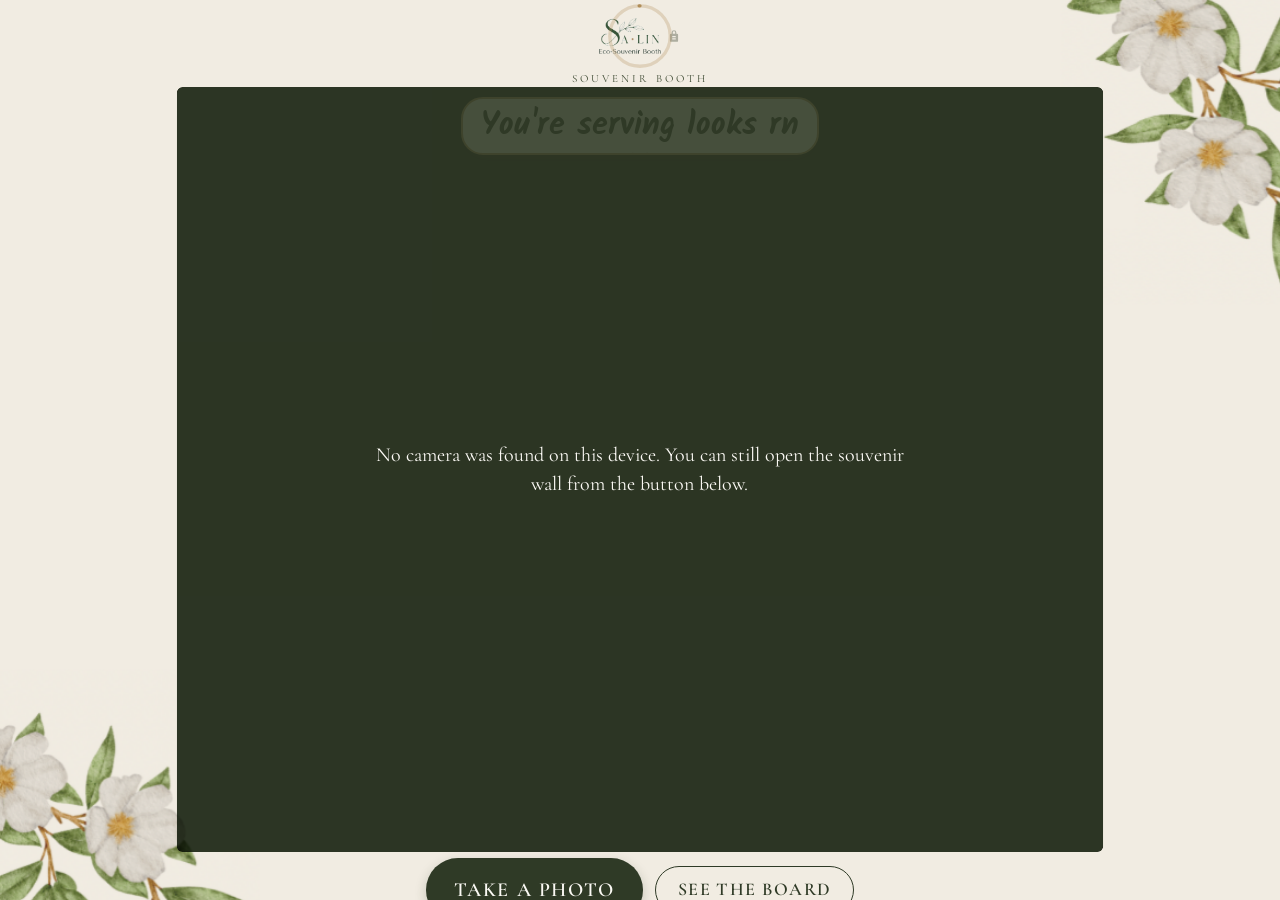
==== commit c6b0961f: "Add circular 3-2-1 countdown and cache MediaPipe for offline; SW v7." ====
--- a/index.html
+++ b/index.html
@@ -41,7 +41,15 @@
       <div class="camera-frame">
         <video id="cam" autoplay muted playsinline webkit-playsinline></video>
         <div id="compliment" class="compliment" aria-live="polite"><span id="compliment-text"></span></div>
-        <div id="countdown" class="countdown hidden" aria-live="assertive"></div>
+        <div id="countdown" class="countdown hidden" aria-live="assertive">
+          <div class="countdown-wrap">
+            <svg viewBox="0 0 340 340" aria-hidden="true" focusable="false">
+              <circle class="countdown-fill" cx="170" cy="170" r="159"></circle>
+              <circle class="countdown-ring" cx="170" cy="170" r="159" pathLength="1000"></circle>
+            </svg>
+            <div class="countdown-num"></div>
+          </div>
+        </div>
         <div id="flash" class="flash"></div>
         <div id="cam-error" class="cam-error hidden" role="alert"></div>
       </div>
--- a/styles.css
+++ b/styles.css
@@ -299,12 +299,72 @@
   display: flex;
   align-items: center;
   justify-content: center;
-  font-size: clamp(80px, 22vw, 180px);
-  color: #FBF9F4;
-  text-shadow: 0 4px 24px rgba(0,0,0,0.35);
   z-index: 3;
   pointer-events: none;
-  font-weight: 600;
+  overflow: visible;
+}
+.countdown-wrap {
+  position: relative;
+  height: 60%;
+  width: auto;
+  aspect-ratio: 1 / 1;
+  max-width: 90%;
+  max-height: 90%;
+  container-type: size;
+}
+.countdown-wrap svg {
+  position: absolute;
+  inset: 0;
+  width: 100%;
+  height: 100%;
+  transform: rotate(-90deg);
+  overflow: visible;
+}
+.countdown-fill {
+  fill: rgba(47, 58, 38, 0.35);
+  stroke: none;
+}
+.countdown-ring {
+  fill: none;
+  stroke: #B08D57;
+  stroke-width: 12;
+  stroke-linecap: round;
+  vector-effect: non-scaling-stroke;
+  stroke-dasharray: 1000;
+  stroke-dashoffset: 0;
+  filter: drop-shadow(0 0 8px rgba(176, 141, 87, 0.55));
+}
+.countdown-ring.run {
+  animation: countdownDrain 1s linear forwards;
+}
+@keyframes countdownDrain {
+  from { stroke-dashoffset: 0; }
+  to { stroke-dashoffset: 1000; }
+}
+.countdown-num {
+  position: absolute;
+  inset: 0;
+  display: flex;
+  align-items: center;
+  justify-content: center;
+  font-family: "Cormorant Garamond", "Palatino Linotype", Palatino, "Times New Roman", serif;
+  font-weight: 700;
+  font-style: normal;
+  font-size: 200px;
+  font-size: min(360px, 84cqmin);
+  line-height: 1;
+  font-variant-numeric: lining-nums;
+  font-feature-settings: "lnum" 1;
+  color: rgba(241, 236, 226, 0.9);
+  text-shadow: 0 4px 24px rgba(0, 0, 0, 0.35);
+  user-select: none;
+}
+.countdown-num.pop {
+  animation: countdownPop 250ms ease-out both;
+}
+@keyframes countdownPop {
+  from { transform: scale(1.3); }
+  to { transform: scale(1); }
 }
 .flash {
   position: absolute;
@@ -314,9 +374,9 @@
   z-index: 4;
   pointer-events: none;
 }
-.flash.on { animation: flash 0.35s ease-out; }
+.flash.on { animation: flash 150ms linear forwards; }
 @keyframes flash {
-  0% { opacity: 0.85; }
+  0%, 99% { opacity: 0.6; }
   100% { opacity: 0; }
 }
 .cam-error {
@@ -887,6 +947,8 @@
     box-shadow: 0 0 0 4px rgba(176, 141, 87, 0.55), 0 12px 26px var(--shadow);
   }
   .flash.on { animation: none; opacity: 0; }
+  .countdown-num.pop { animation: none; transform: none; }
+  .countdown-ring.run { animation: none; }
 }
 
 /* ---------- live compliments (overlay only, never in the saved photo) ---------- */
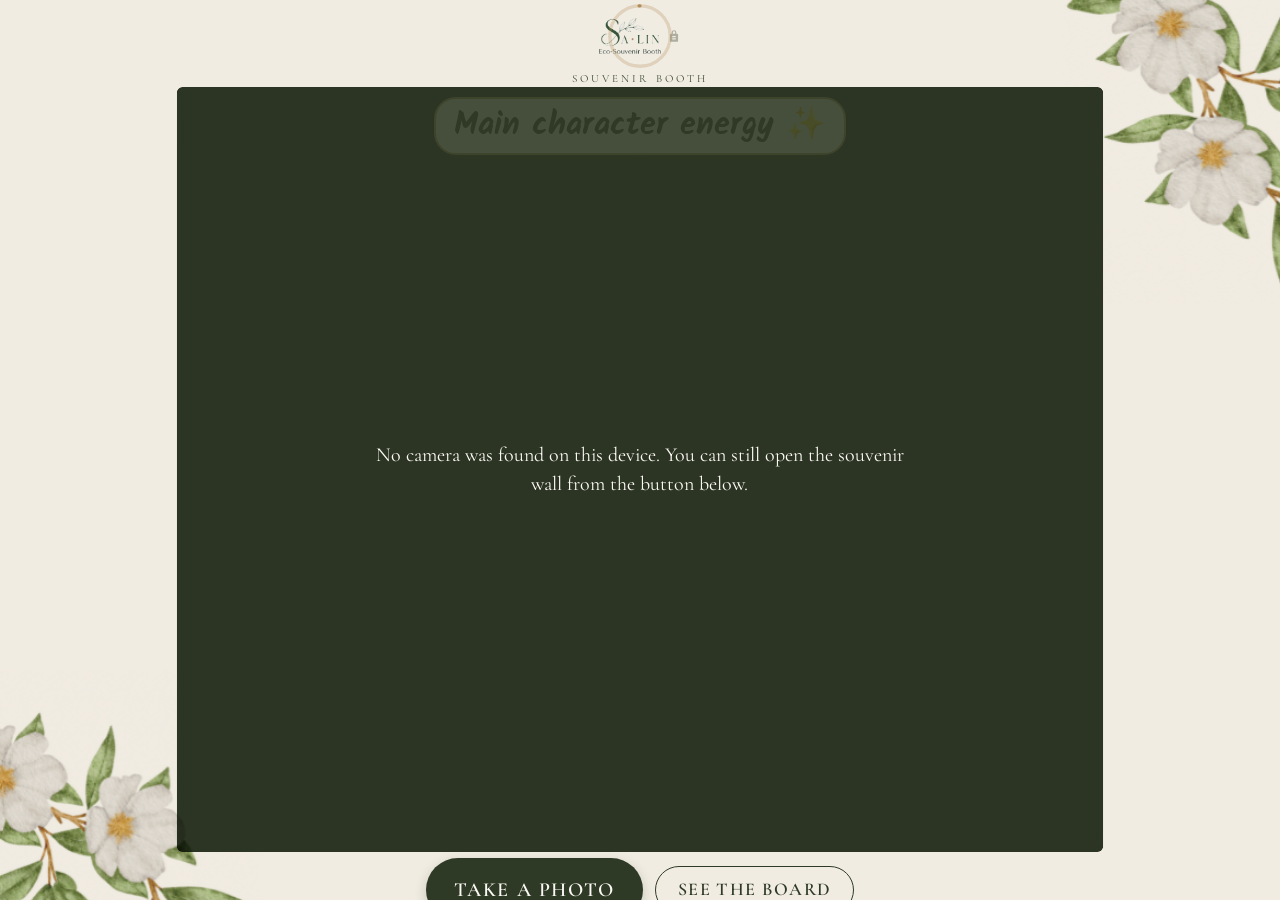
==== commit 8b9f6c76: "Add a scrapbook event-title label on the wall, still on SW v7." ====
--- a/index.html
+++ b/index.html
@@ -111,8 +111,17 @@
         </span>
       </button>
       <div class="board-titles">
-        <h1>Souvenir Wall</h1>
-        <p id="board-event" class="board-event"></p>
+        <h1 class="sr-only">Souvenir Wall</h1>
+        <div id="wall-label" class="wall-label">
+          <span class="wall-label-tape" aria-hidden="true">
+            <span class="wall-label-tape-text">Souvenir Wall</span>
+          </span>
+          <span class="wall-label-sheet" aria-hidden="true"></span>
+          <div class="wall-label-ink">
+            <p id="board-event-title" class="wall-label-title"></p>
+            <p id="board-event-sub" class="wall-label-sub hidden"></p>
+          </div>
+        </div>
       </div>
     </header>
     <div class="board-scroll" id="board-scroll">
@@ -172,6 +181,23 @@
       </section>
 
       <section class="admin-section">
+        <h3>This event</h3>
+        <p class="admin-note">This title appears on a paper label at the top of the wall. It stays on this tablet and resets when you start a new event.</p>
+        <div class="field">
+          <label for="event-name">Event title</label>
+          <input type="text" id="event-name" maxlength="80" placeholder="Mia &amp; Josh's Wedding" autocomplete="off">
+        </div>
+        <div class="field">
+          <label for="event-subtitle">Second line (optional)</label>
+          <input type="text" id="event-subtitle" maxlength="60" placeholder="November 15, 2026" autocomplete="off">
+        </div>
+        <div class="field">
+          <label for="event-date">Event date</label>
+          <input type="date" id="event-date">
+        </div>
+      </section>
+
+      <section class="admin-section">
         <h3>Event photos</h3>
         <div class="btn-row" style="justify-content:flex-start;margin-bottom:12px">
           <button type="button" class="btn" id="btn-export-all">Export all (backup so far)<span id="export-nudge" class="nudge hidden" aria-label="Backup recommended">•</span></button>
@@ -200,14 +226,6 @@
           <label for="backup-secret">Secret</label>
           <input type="password" id="backup-secret" placeholder="Paste the secret from the setup log" autocomplete="off" spellcheck="false">
         </div>
-        <div class="field">
-          <label for="event-name">Event name</label>
-          <input type="text" id="event-name" maxlength="80" placeholder="SALIN Eco Souvenir Bar">
-        </div>
-        <div class="field">
-          <label for="event-date">Event date</label>
-          <input type="date" id="event-date">
-        </div>
         <div class="btn-row" style="justify-content:flex-start">
           <button type="button" class="btn btn-ghost" id="btn-test">Test connection</button>
         </div>
@@ -256,10 +274,14 @@
       </div>
 
       <div id="ne-step-d" class="ne-step hidden">
-        <p>Name the new event. The date will print on each souvenir photo, under “Souvenir Album”.</p>
-        <div class="field">
-          <label for="ne-event-name">Event name</label>
-          <input type="text" id="ne-event-name" maxlength="80" placeholder="SALIN Eco Souvenir Bar">
+        <p>Name the new event. The title appears on the wall label. The date will print on each souvenir photo, under “Souvenir Album”.</p>
+        <div class="field">
+          <label for="ne-event-name">Event title</label>
+          <input type="text" id="ne-event-name" maxlength="80" placeholder="Mia &amp; Josh's Wedding" autocomplete="off">
+        </div>
+        <div class="field">
+          <label for="ne-event-subtitle">Second line (optional)</label>
+          <input type="text" id="ne-event-subtitle" maxlength="60" placeholder="November 15, 2026" autocomplete="off">
         </div>
         <div class="field">
           <label for="ne-event-date">Event date</label>
--- a/styles.css
+++ b/styles.css
@@ -495,11 +495,12 @@
   display: flex;
   align-items: center;
   justify-content: center;
-  gap: 18px;
-  padding: calc(18px + var(--safe-t)) 16px 8px;
+  gap: 16px;
+  padding: calc(22px + var(--safe-t)) max(24px, 14vw) 16px;
   text-align: center;
   z-index: 3;
   position: relative;
+  overflow: visible;
 }
 .board-head img {
   height: 64px;
@@ -540,9 +541,8 @@
 }
 @media (max-width: 700px) {
   .board-grid { grid-template-columns: repeat(2, minmax(0, 1fr)); gap: 22px 14px; }
-  .board-head { flex-direction: column; gap: 2px; }
+  .board-head { flex-direction: column; gap: 8px; padding-left: max(20px, 8vw); padding-right: max(20px, 8vw); }
   .board-head img { height: 52px; }
-  .board-head h1 { letter-spacing: 0.16em; font-size: 18px; }
 }
 @media (max-width: 420px) {
   .board-grid { grid-template-columns: 1fr; max-width: 320px; }
@@ -991,18 +991,110 @@
   transform: translateX(-50%) rotate(45deg);
 }
 
-.board-titles { text-align: left; }
-.board-titles h1 { text-align: left; }
-.board-event {
+.board-titles {
+  text-align: center;
+  min-width: 0;
+  max-width: min(640px, 72vw);
+  flex: 1 1 auto;
+}
+.wall-label {
+  position: relative;
+  display: inline-block;
+  max-width: 100%;
+  transform: rotate(-2deg);
+  filter: drop-shadow(2px 4px 6px rgba(60, 55, 40, 0.22));
+  padding-top: 10px;
+}
+.wall-label-sheet {
+  position: absolute;
+  inset: 0;
+  pointer-events: none;
+  background-color: #F3EEE4;
+  background-image:
+    repeating-linear-gradient(0deg, rgba(47, 58, 38, 0.028) 0 1px, transparent 1px 3px),
+    repeating-linear-gradient(90deg, rgba(176, 141, 87, 0.045) 0 1px, transparent 1px 4px),
+    url("data:image/svg+xml,%3Csvg xmlns='http://www.w3.org/2000/svg' width='160' height='160'%3E%3Cfilter id='n'%3E%3CfeTurbulence type='fractalNoise' baseFrequency='0.85' numOctaves='4' stitchTiles='stitch'/%3E%3CfeColorMatrix type='saturate' values='0'/%3E%3C/filter%3E%3Crect width='100%25' height='100%25' filter='url(%23n)' opacity='0.18'/%3E%3C/svg%3E");
+  background-size: auto, auto, 160px 160px;
+  clip-path: polygon(
+    1.2% 4.5%, 4% 0.6%, 8% 3.8%, 13% 0%, 18% 4.2%, 23% 0.8%, 29% 3.6%, 34% 0.2%, 40% 4%, 46% 0.5%, 52% 3.4%, 58% 0%, 64% 4.1%, 70% 0.7%, 76% 3.8%, 82% 0.3%, 88% 4.4%, 94% 0.6%, 98.8% 3.2%,
+    100% 8%, 96.4% 14%, 100% 22%, 96.2% 30%, 99.6% 38%, 96.5% 46%, 100% 54%, 96.3% 62%, 99.5% 70%, 96.4% 78%, 100% 86%, 96.6% 93%,
+    98% 100%, 91% 96.4%, 85% 100%, 78% 96.2%, 71% 99.6%, 64% 96.4%, 57% 100%, 50% 96.3%, 43% 99.5%, 36% 96.4%, 29% 100%, 22% 96.2%, 15% 99.6%, 8% 96.5%, 2% 100%, 0% 94%,
+    3.6% 86%, 0% 78%, 3.8% 70%, 0.4% 62%, 3.5% 54%, 0% 46%, 3.7% 38%, 0.3% 30%, 3.6% 22%, 0% 14%, 3.4% 8%
+  );
+  box-shadow: inset 0 0 0 1px rgba(176, 141, 87, 0.18);
+}
+.wall-label-ink {
+  position: relative;
+  z-index: 1;
+  padding: 16px 28px 14px;
+  min-width: min(240px, 100%);
+  max-width: 100%;
+  box-sizing: border-box;
+}
+.wall-label-title {
+  margin: 0;
+  font-family: "Kalam", "Segoe Print", "Comic Sans MS", cursive;
+  font-weight: 700;
+  font-size: clamp(22px, 2.6vw, 34px);
+  line-height: 1.15;
+  color: #2F3A26;
+  text-align: center;
+  overflow-wrap: normal;
+  word-break: normal;
+  hyphens: none;
+  max-width: 100%;
+}
+.wall-label-sub {
   margin: 2px 0 0;
-  font-size: clamp(13px, 1.6vw, 18px);
-  letter-spacing: 0.08em;
-  color: var(--muted);
+  font-family: "Cormorant Garamond", "Palatino Linotype", Palatino, "Times New Roman", serif;
   font-style: italic;
+  font-weight: 400;
+  font-size: clamp(15px, 1.6vw, 20px);
+  letter-spacing: 0.04em;
+  line-height: 1.2;
+  color: #2F3A26;
+  text-align: center;
+  overflow-wrap: normal;
+  word-break: normal;
+  hyphens: none;
+  max-width: 100%;
+}
+.wall-label-tape {
+  position: absolute;
+  top: -2px;
+  left: 50%;
+  width: 102px;
+  height: 28px;
+  transform: translateX(-50%) rotate(7deg);
+  z-index: 2;
+  display: flex;
+  align-items: center;
+  justify-content: center;
+  background:
+    repeating-linear-gradient(
+      -38deg,
+      rgba(176, 141, 87, 0.82) 0 7px,
+      rgba(241, 236, 226, 0.72) 7px 10px,
+      rgba(176, 141, 87, 0.62) 10px 16px,
+      rgba(47, 58, 38, 0.14) 16px 18px
+    );
+  box-shadow: 0 1px 3px rgba(60, 55, 40, 0.28);
+  opacity: 0.94;
+  pointer-events: none;
+}
+.wall-label-tape-text {
+  font-family: "Cormorant Garamond", "Palatino Linotype", Palatino, serif;
+  font-size: 8px;
+  font-weight: 600;
+  letter-spacing: 0.16em;
+  text-transform: uppercase;
+  color: #2F3A26;
+  white-space: nowrap;
+  opacity: 0.85;
 }
 @media (max-width: 700px) {
-  .board-titles { text-align: center; }
-  .board-titles h1 { text-align: center; }
+  .board-titles { max-width: min(640px, 88vw); }
+  .wall-label-ink { padding: 16px 20px 12px; }
 }
 
 .admin-status { flex: 1 1 220px; min-width: 0; }
